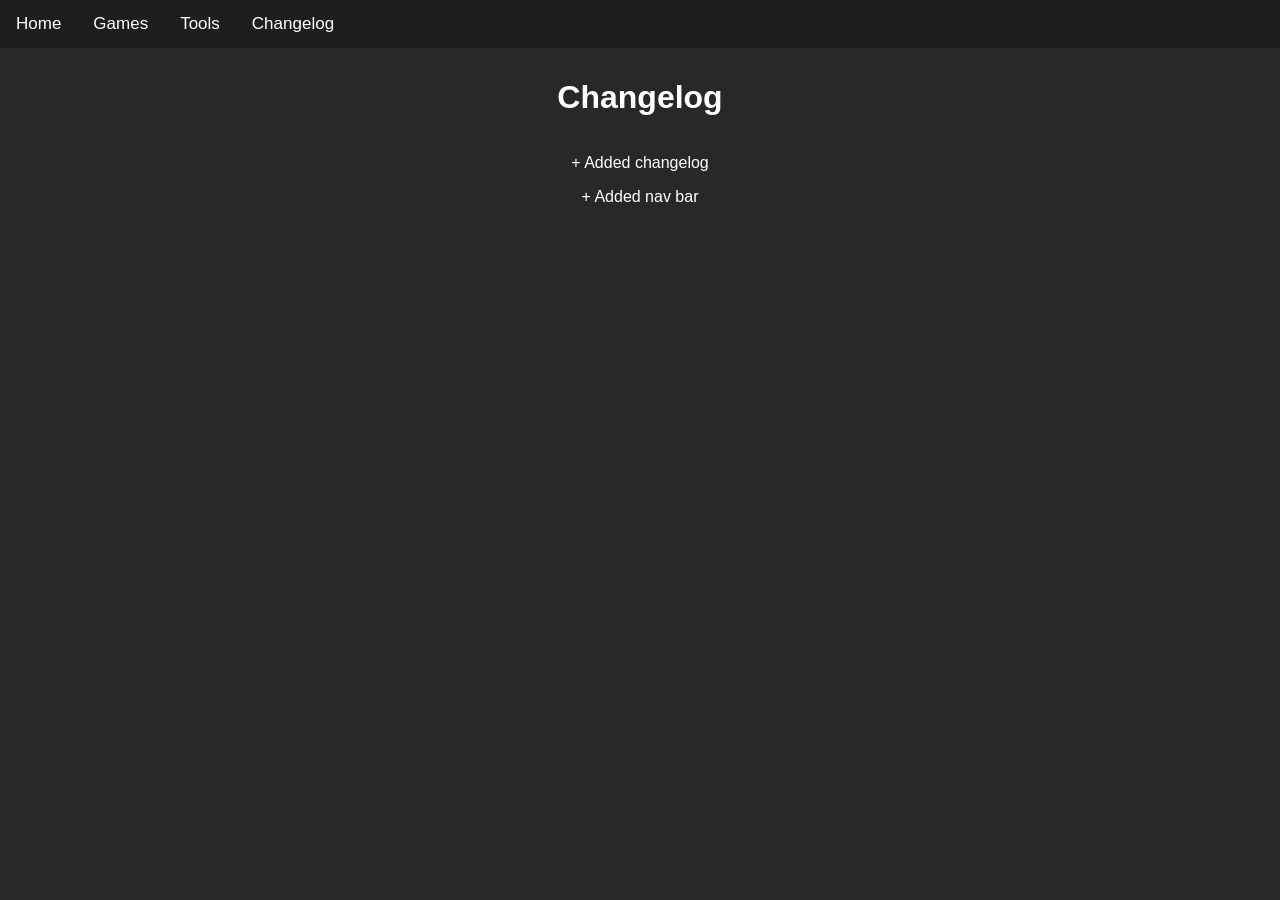
==== Changelog/index.html @ a697a780 "Update" ====
<!DOCTYPE html>
<meta charset="UTF-8">
<meta name="viewport" content="width=device-width height=device-height, initial-scale=1.0" />
<link rel="stylesheet" href="https://im-wrek.github.io/style.css" hreflang="en">
</link>
<script src="https://im-wrek.github.io/importnav.js"></script>
<link rel="icon" type="image/x-icon" href="https://www.gstatic.com/classroom/ic_product_classroom_32.png">
<title>Home</title>
<html lang="en">
<div class="s10px"></div>
<h1>Changelog</h1>
<p>+ Added changelog
<p>
<p>
    + Added nav bar
</p>

</html>
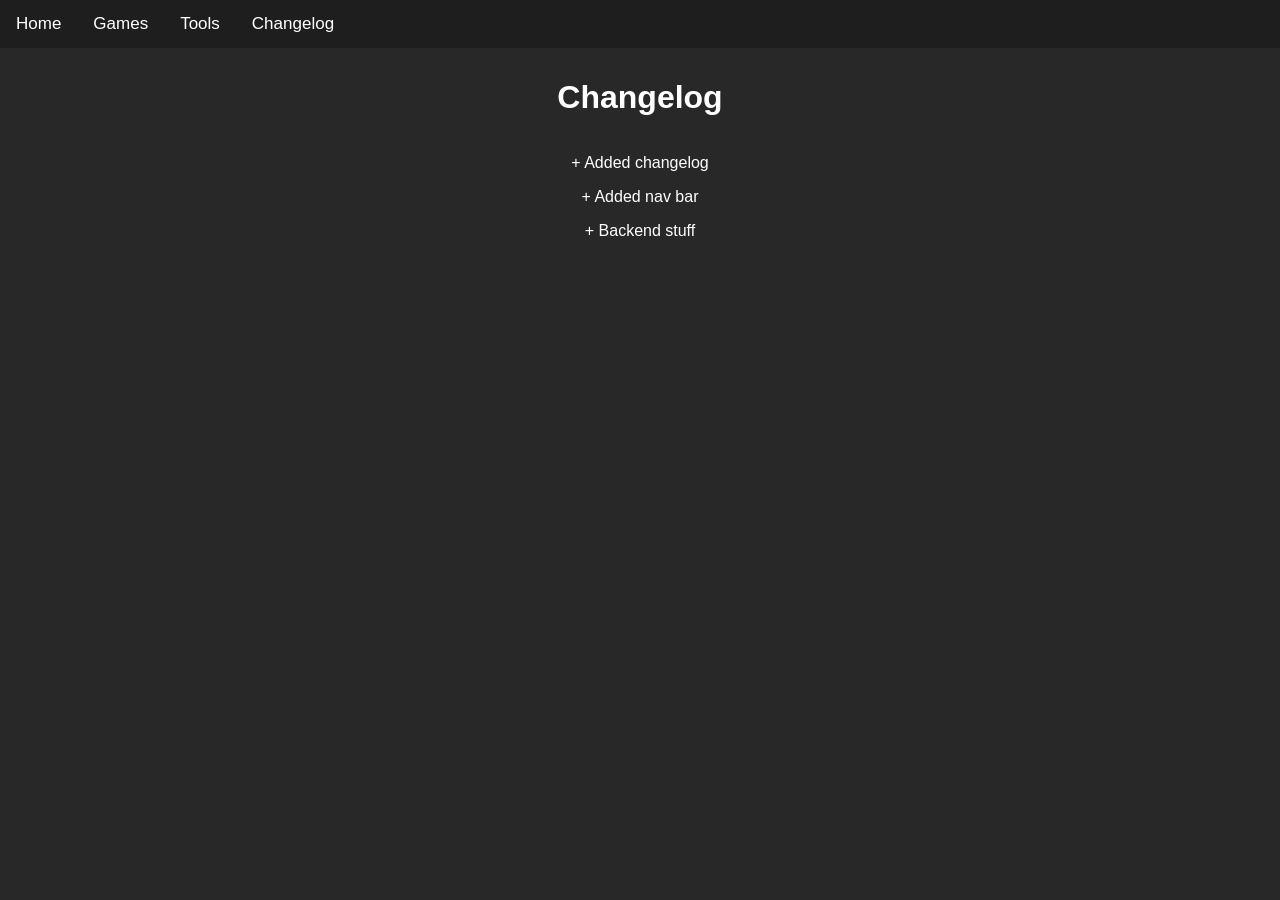
==== commit b9097ee7: "Update All" ====
--- a/Changelog/index.html
+++ b/Changelog/index.html
@@ -14,5 +14,8 @@
 <p>
     + Added nav bar
 </p>
+<p>
+    + Backend stuff
+</p>
 
 </html>
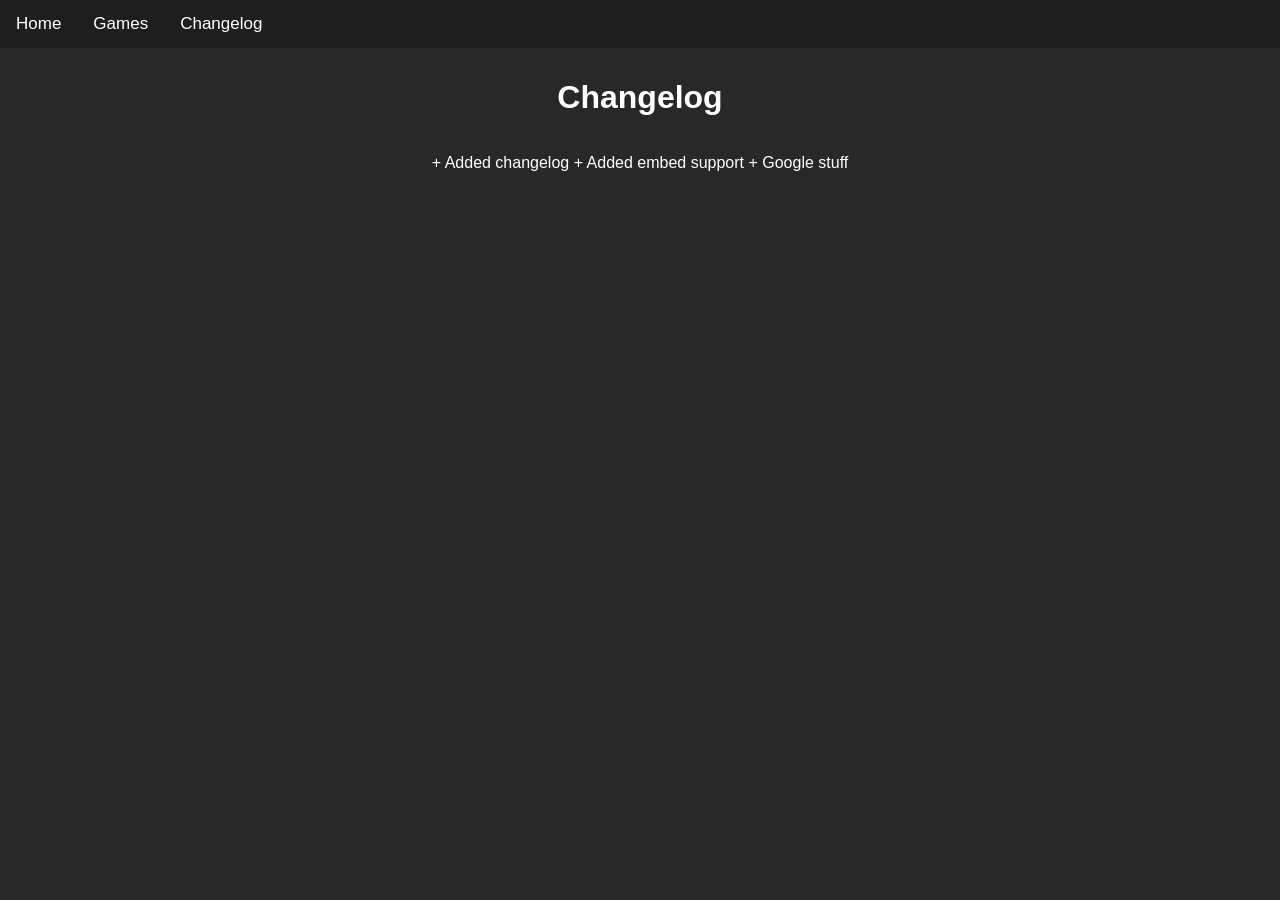
==== commit da4b8450: "Update index.html" ====
--- a/Changelog/index.html
+++ b/Changelog/index.html
@@ -9,13 +9,10 @@
 <html lang="en">
 <div class="s10px"></div>
 <h1>Changelog</h1>
-<p>+ Added changelog
 <p>
-<p>
-    + Added nav bar
-</p>
-<p>
-    + Backend stuff
+    + Added changelog
+    + Added embed support
+    + Google stuff
 </p>
 
 </html>
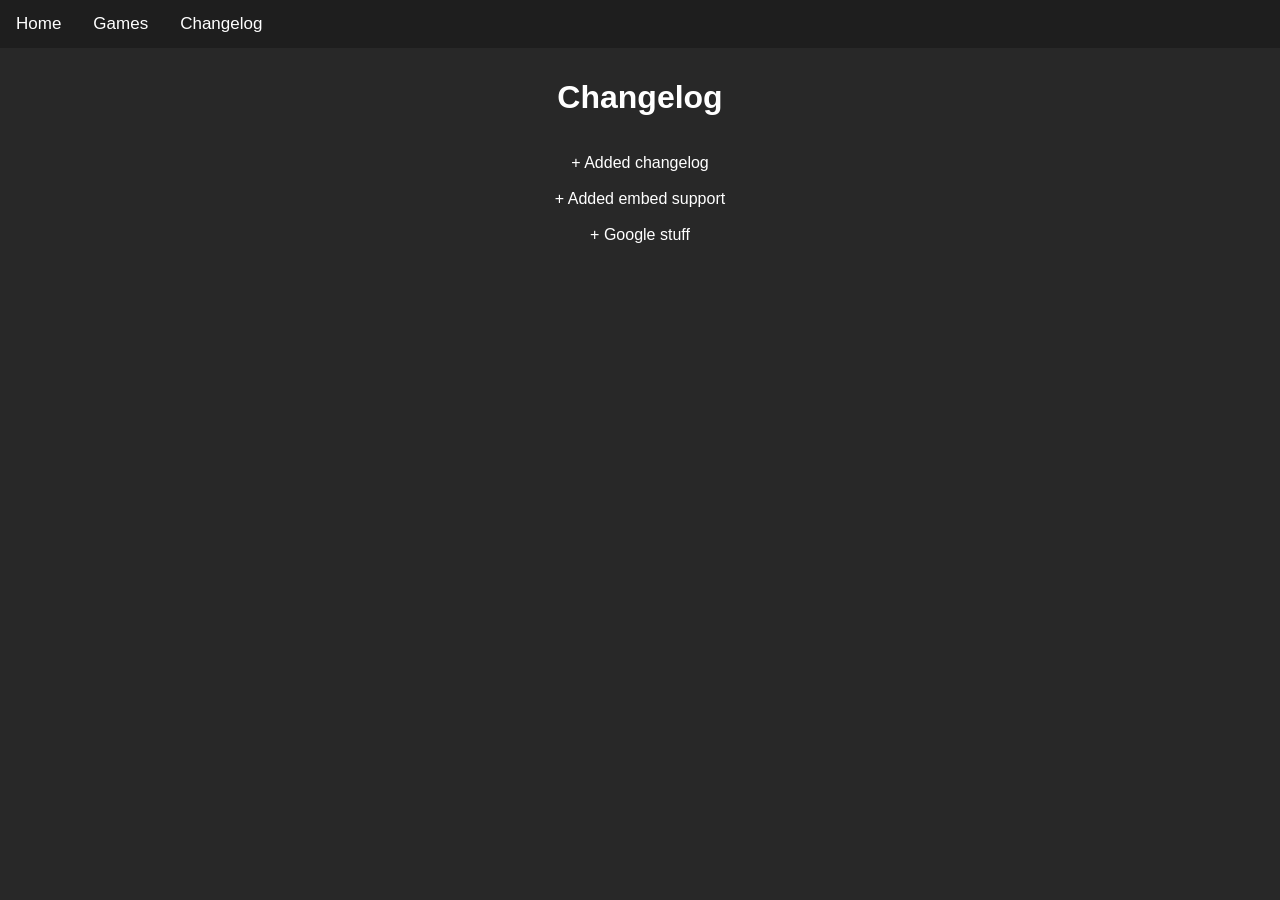
==== commit a8f59ed4: "+ Snake" ====
--- a/Changelog/index.html
+++ b/Changelog/index.html
@@ -11,7 +11,9 @@
 <h1>Changelog</h1>
 <p>
     + Added changelog
+    <br></br>
     + Added embed support
+    <br></br>
     + Google stuff
 </p>
 
